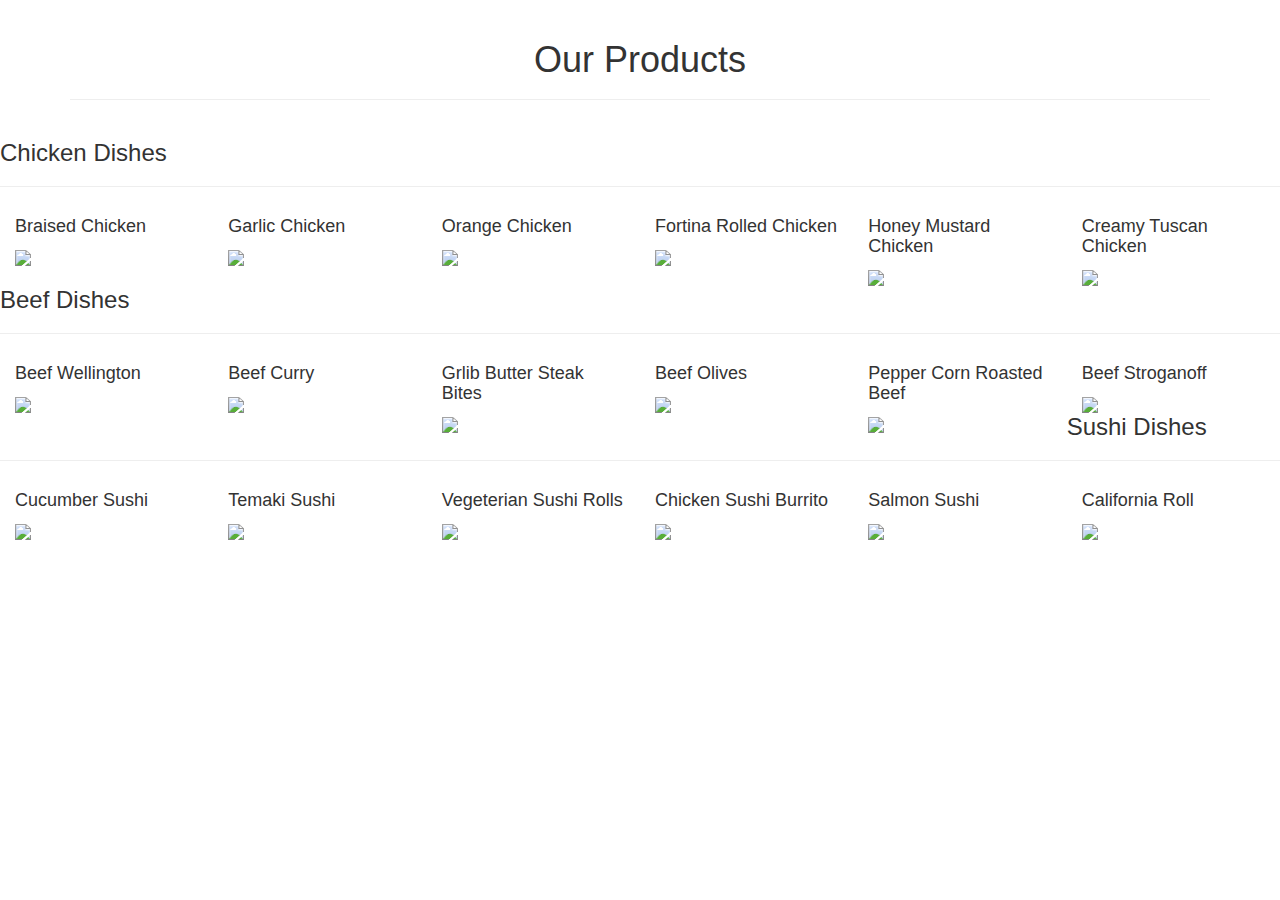
==== products.html @ 1982ff2b "Add files via upload" ====
<!DOCTYPE html>
<html>
    <head>
        <title>Our Products</title>
        <meta charset="utf-8">
    <meta name="viewport" content="width=device-width, initial-scale=1">
    <link rel="stylesheet" href="css/bootstrap.min.css"/>
    
    <link rel="stylesheet" href="css/styles.css"/>
    <script src="js/jquery-1.11.3.js"></script>
    <script src="JS/bootstrap.min.js"></script>
    </head>
    <body>
        <div class="container">
            <div class="page-header text-center">
                <h1>Our Products</h1>
            </div><!--end of div class page-header text-center-->

        </div><!--end of div id container-->

        <div id="row">
            <h3>Chicken Dishes</h3>
            <hr>
            <div class="col-xs-12 col-sm-6 col-md-2">
                <h4>Braised Chicken</h4>
                <img  src="images/chicken/braised chicken.jpg">
            </div>
            
            <div class="col-xs-12 col-sm-6 col-md-2">
                <h4>Garlic Chicken</h4>
                <img  src="images/chicken/garlicchicken.jpg">
            </div>
            <div class="col-xs-12 col-sm-6 col-md-2">
                <h4>Orange Chicken</h4>
                <img  src="images/chicken/orangechicken.jpg">
            </div>
            <div class="col-xs-12 col-sm-6 col-md-2">
                <h4>Fortina Rolled Chicken</h4>
                <img  src="images/chicken/fortina rolled chicken.jpg">
            </div>
            <div class="col-xs-12 col-sm-6 col-md-2">
                <h4>Honey Mustard Chicken</h4>
                <img  src="images/chicken/honeymustardchicken.jpg">
            </div>
            <div class="col-xs-12 col-sm-6 col-md-2">
                <h4>Creamy Tuscan Chicken</h4>
                <img  src="images/chicken/creamytuscanchicken.jpg">
            </div>
        </div><!--end of div id row-->
        
        <div id="row">
            <h3>Beef Dishes</h3>
            <hr>
            <div class="col-xs-12 col-sm-6 col-md-2 space">
                <h4>Beef Wellington</h4>
                <img  src="images/beef/beefWellington.jpg">
            </div>
            <div class="col-xs-12 col-sm-6 col-md-2 space">
                <h4>Beef Curry</h4>
                <img  src="images/beef/beefCurry.jpg">
            </div>
            <div class="col-xs-12 col-sm-6 col-md-2 space">
                <h4>Grlib Butter Steak Bites</h4>
                <img  src="images/beef/GarlicButterSteakBites.jpg">
            </div>
            <div class="col-xs-12 col-sm-6 col-md-2 space">
                <h4>Beef Olives</h4>
                <img  src="images/beef/beefOlives.jpg">
            </div>
            <div class="col-xs-12 col-sm-6 col-md-2 ">
                <h4>Pepper Corn Roasted Beef</h4>
                <img  src="images/beef/peppercornRoastedBeef.jpg">
            </div>
            <div class="col-xs-12 col-sm-6 col-md-2 space">
                <h4>Beef Stroganoff</h4>
                <img  src="images/beef/beefStroganoff.jpg">
            </div>
        </div><!--end of div id row-->
 
        <div id="row">
            
            
            <h3>Sushi Dishes</h3>
            <hr>
            <div class="col-xs-12 col-sm-6 col-md-2 " >
                
                <h4>Cucumber Sushi</h4>
                <img  src="images/sushi/cucumberSushi.jpg">
            </div>
            <div class="col-xs-12 col-sm-6 col-md-2">
                <h4>Temaki Sushi</h4>
                <img  src="images/sushi/temakiSushi.jpg">
            </div>
            <div class="col-xs-12 col-sm-6 col-md-2">
                <h4>Vegeterian Sushi Rolls</h4>
                <img  src="images/sushi/vegeterianSushiRolls.jpg">
            </div>
            <div class="col-xs-12 col-sm-6 col-md-2">
                <h4>Chicken Sushi Burrito</h4>
                <img  src="images/sushi/chickenSushiBurrito.jpg">
            </div>
            <div class="col-xs-12 col-sm-6 col-md-2">
                <h4>Salmon Sushi</h4>
                <img  src="images/sushi/salmonSushi.jpg">
            </div>
            <div class="col-xs-12 col-sm-6 col-md-2">
                <h4>California Roll</h4>
                <img  src="images/sushi/californiaRoll.jpg">
            </div>
        </div><!--end of div id row-->
    </body>
</html>
---- css/styles.css ----
#header-nav{
    background-color:#DDC252;
}


.nav-brand span{
    font-size: 20px;
    padding: 15px;
}


.navbar-toggle{
    position: relative;
    float: right;
    padding: 9px 10px;
    margin-top: 8px;
    margin-right: 15px;
    margin-bottom: 8px;
    background-color: transparent;
    background-image: none;
    border: 1px solid transparent;
    border-radius: 4px;
}

/*   */
#nav-list{
    margin-top: 1vw;
}

/* Aligning the link text to the centre   */
#nav-list a{
    text-align: center;
}

/* Styling the background color of the drop down menu on hover state  */
#nav-list a:hover{
    background-color: tomato;
    
}

/* Styling of menu columns   */
.columnColor{
    background-color: #DDC252;
    padding-left: 15px;
   
}

/*   */
@media screen and (max-width: 600px){
    .col-md-4{
        text-align:center;
    } 
    #nav-list{
        margin-top: 12vw;
    }

}

/*   */
@media screen and (min-width: 600px){
    #nav-list{
        display: none;
    }

}
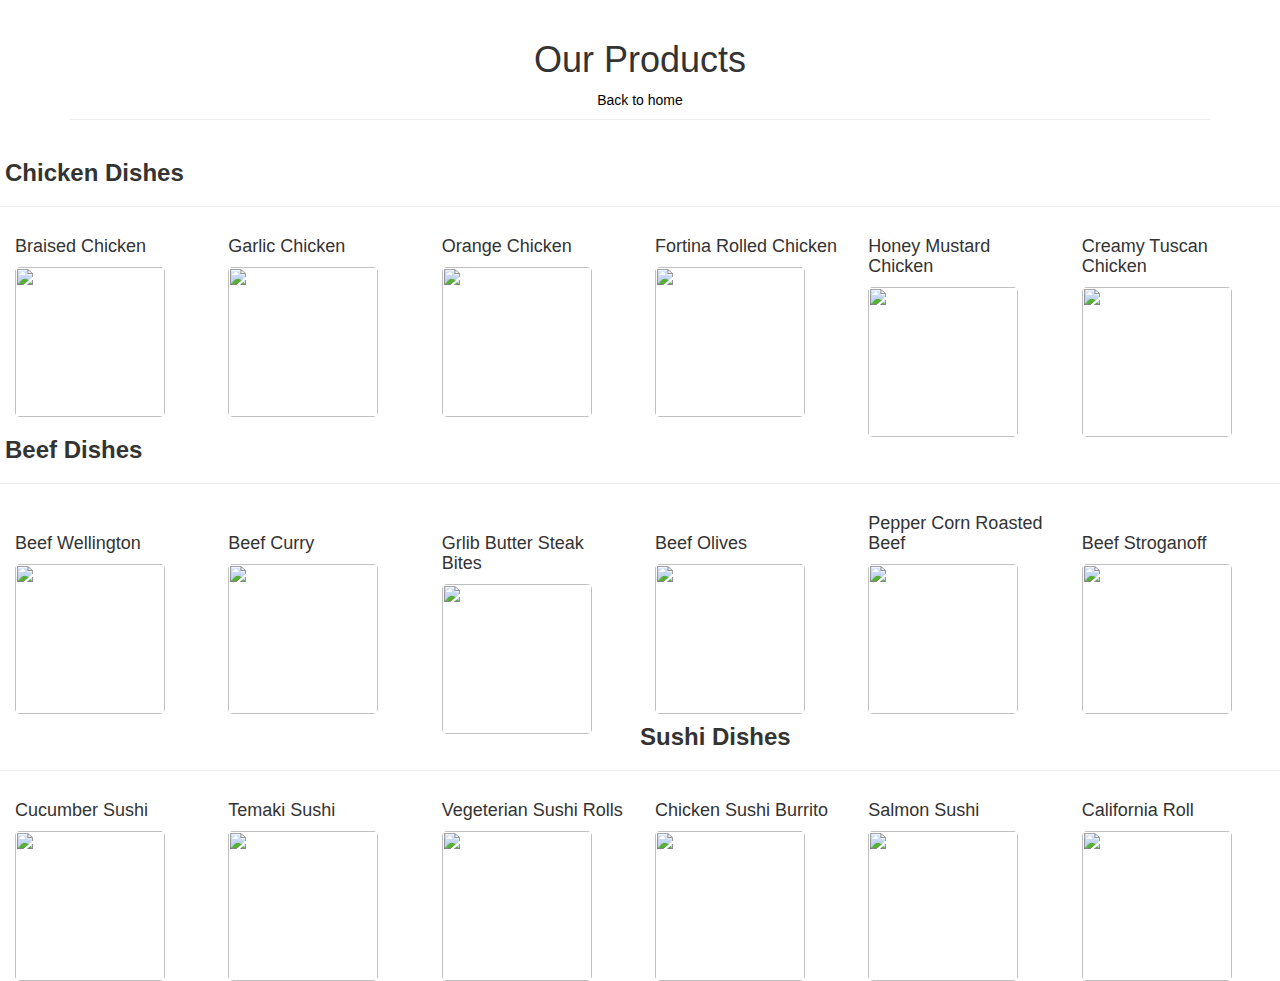
==== commit e9b5a7a4: "HTML, CSS and Javascript" ====
--- a/products.html
+++ b/products.html
@@ -14,6 +14,8 @@
         <div class="container">
             <div class="page-header text-center">
                 <h1>Our Products</h1>
+                <span class="back-to-home"><a href="index.html">Back to home</a></span>
+
             </div><!--end of div class page-header text-center-->
 
         </div><!--end of div id container-->
--- a/css/styles.css
+++ b/css/styles.css
@@ -1,20 +1,22 @@
+body{
+    background-color:#fff;
+}
 #header-nav{
-    background-color:#DDC252;
+    background-color: rgb(172, 33, 33);
+    color: #fff;
 }
-
 
 .nav-brand span{
     font-size: 20px;
     padding: 15px;
 }
 
-
 .navbar-toggle{
     position: relative;
     float: right;
     padding: 9px 10px;
     margin-top: 8px;
-    margin-right: 15px;
+    margin-right: 8px;
     margin-bottom: 8px;
     background-color: transparent;
     background-image: none;
@@ -22,45 +24,102 @@
     border-radius: 4px;
 }
 
-/*   */
+
 #nav-list{
-    margin-top: 1vw;
+    margin-top: 50px;
 }
-
-/* Aligning the link text to the centre   */
 #nav-list a{
     text-align: center;
+    color: black;
 }
-
-/* Styling the background color of the drop down menu on hover state  */
 #nav-list a:hover{
-    background-color: tomato;
+    background-color: yellowgreen;
+    color: black;
     
 }
 
-/* Styling of menu columns   */
 .columnColor{
-    background-color: #DDC252;
+    background-color: rgb(172, 33, 33);
     padding-left: 15px;
+    margin-bottom: 5px;
+    font-family:  sans-serif;
+    color: #fff;
    
 }
+ 
+.buttons{
+    background-color:  rgb(172, 33, 33);;
+    border-radius: 10px;
+    border-style:outset;
+    border-color: #fff;
+    padding: 10px;
+    width: 80px;
+   
+}
+a{
+    color: #fff ;
+}
+.back a{
+    text-decoration: underline;
+    padding-left: 5px;
+}
+.buttons a:hover{
+    color:#9e9a928c;
+    text-decoration: none;
+}
+.back-to-home a{
+    color:black;
+}
 
-/*   */
 @media screen and (max-width: 600px){
     .col-md-4{
         text-align:center;
     } 
     #nav-list{
-        margin-top: 12vw;
+        margin-top: 50px;
     }
 
 }
+h3{
+    font-weight: bold;
+    margin-left: 5px;
+    
+  
+   
+}
+/*--media screen for mobile view mode--*/
+@media screen 
+and (max-width:767px){
+img{
+    width: 200px;
+    height: 200px;
+    
+}
+h3{
+    margin-top: 25px;
+}
+}
 
-/*   */
-@media screen and (min-width: 600px){
+/*--media screen for tablet view mode and desktop view mode--*/
+@media screen 
+and (min-width:767px)
+{
     #nav-list{
         display: none;
     }
+    img{
+        width : 150px;
+        height: 150px;
+        border:rgba(117, 114, 114, 0.788);
+        border-style: 1px;
+        border-radius: 5px;
+
+    }
+  .space {
+      margin-top: 20px;
+      margin-bottom: 10px;
+  }
+    
 
 }
 
